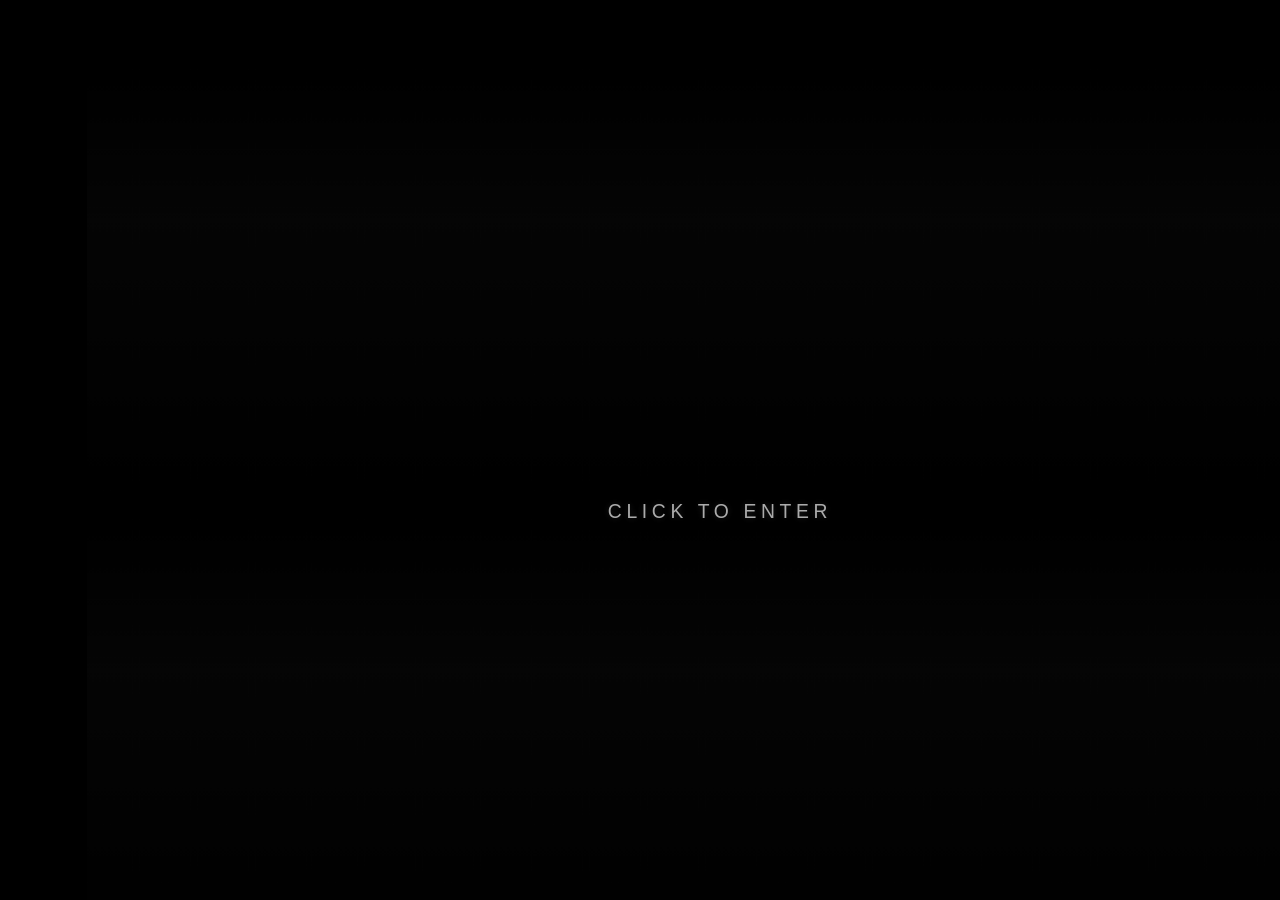
==== index.html @ 71cf5998 "CN" ====
<!DOCTYPE html>
<html lang="en">
<head>
  <meta charset="UTF-8" />
  <meta name="viewport" content="width=device-width, initial-scale=1.0" />
  <title>CITY 04</title>
  <link rel="stylesheet" href="intro.css" />
</head>

<body>
  <!-- 音频 -->
  <audio id="startBgm" src="assets/audio/start.mp3" preload="auto"></audio>
  <audio id="glitchSfx" src="assets/audio/electric-sparks.mp3" preload="auto"></audio>
  <audio id="introBgm" src="assets/audio/introduction-atmosphere.mp3" preload="auto"></audio>
  <audio id="panelSfx" src="assets/audio/electric-words.mp3" preload="auto"></audio>
  <audio id="disorderBgm" src="assets/audio/disorder.mp3" preload="auto"></audio>
  <audio id="wrongSfx" src="assets/audio/wrong.mp3" preload="auto"></audio>
  <audio id="correctSfx" src="assets/audio/correct.mp3" preload="auto"></audio>

  <div class="stage-shell">
    <div class="stage">

      <!-- 开场遮罩：上下分裂 -->
      <div class="curtain-overlay" id="curtainOverlay">
        <div class="curtain-half curtain-top"></div>
        <div class="curtain-half curtain-bottom"></div>

        <div class="curtain-center" id="curtainCenter">
          <div class="curtain-hint">CLICK TO ENTER</div>
       </div>
     </div>

      <!-- 第一页：开场页 -->
      <div class="screen screen-intro intro-waiting" id="screenIntro">
        <img class="bg-img" src="assets/image/intro-bg.png" alt="background" />
        <div class="overlay"></div>

        <div class="title-wrap">
          <div class="title-glitch-wrap">
            <img class="title-img base-title" src="assets/image/title-main.png" alt="CITY 04" />
            <img class="title-img glitch-slice slice-1" src="assets/image/title-main.png" alt="" />
            <img class="title-img glitch-slice slice-2" src="assets/image/title-main.png" alt="" />
            <img class="title-img glitch-slice slice-3" src="assets/image/title-main.png" alt="" />
          </div>

          <img class="reflection-img" src="assets/image/title-reflection.png" alt="CITY 04 reflection" />
        </div>

        <button class="start-btn" id="startBtn" type="button">
          <img class="start-btn-frame" src="assets/image/start-frame.svg" alt="" />
          <span class="start-btn-text">开始游戏</span>
        </button>
      </div>

      <!-- 第二页：Introduction 页 -->
      <div class="screen screen-introduction hidden" id="screenIntroduction">
        <img
          class="intro-page-img"
          id="introPageImg"
          src="assets/image/introduction-page.png"
          alt="Introduction page"
        />

        <img
          class="intro-frame-img"
          id="introFrame"
          src="assets/image/introduction-frame.png"
          alt="Introduction frame"
        />

        <div class="intro-body-text" id="introBodyText"></div>

        <button class="work-btn hidden" id="workBtn" type="button">
          <img class="work-btn-frame" src="assets/image/outcome-frame.svg" alt="" />
          <span class="work-btn-text">进入工作</span>
        </button>

        <div class="intro-dim hidden" id="introDim"></div>

        <!-- 黑色信息面板 -->
        <div class="message-panel hidden" id="messagePanel">
          <!-- 面板本体 -->
          <img
            class="message-panel-img base"
            src="assets/image/message-panel.svg"
            alt="message panel"
          />

          <!-- 标题区故障层 -->
          <img
            class="message-panel-img panel-glitch-zone zone-base"
            src="assets/image/message-panel.svg"
            alt=""
          />
          <img
            class="message-panel-img panel-glitch-zone zone-magenta"
            src="assets/image/message-panel.svg"
            alt=""
          />
          <img
            class="message-panel-img panel-glitch-zone zone-cyan"
            src="assets/image/message-panel.svg"
            alt=""
          />

          <!-- 局部切片 -->
          <img
            class="message-panel-img panel-zone-slice zone-slice-1"
            src="assets/image/message-panel.svg"
            alt=""
          />
          <img
            class="message-panel-img panel-zone-slice zone-slice-2"
            src="assets/image/message-panel.svg"
            alt=""
          />
          <img
            class="message-panel-img panel-zone-slice zone-slice-3"
            src="assets/image/message-panel.svg"
            alt=""
          />

          <div class="panel-glitch"></div>

          <!-- =========================
               第一层 + 第二层：主文字区
               白字 + 同步红绿错位字
               ========================= -->
          <div class="panel-text-stage" id="panelTextStage">
            <div class="typing-stack" id="typingStack">
              <!-- 第二层：同步红绿错位 -->
              <div class="text-layer text-red ghost-layer" id="redLayer"></div>
              <div class="text-layer text-green ghost-layer" id="greenLayer"></div>

              <!-- 第一层：白字主层 -->
              <div class="text-layer text-white main-layer" id="whiteLayer"></div>
            </div>
          </div>

          <!-- =========================
               第二层后续滚动区
               用于“同步红绿层”在白字结束后继续上滚
               仍保留原有 redLayerClone / greenLayerClone id
               ========================= -->
          <div class="ghost-scroll-layer" id="ghostScrollLayer">
            <div class="ghost-scroll-track" id="ghostScrollTrack">
              <div class="scroll-text scroll-red" id="redLayerClone"></div>
              <div class="scroll-text scroll-green" id="greenLayerClone"></div>
            </div>
          </div>

          <!-- =========================
               第三层：底部洪流滚动层
               从底部进入，持续向上，后续可加速
               保留 clone2 的 id 给你后面 JS 继续用
               ========================= -->
          <div class="screen-scroll-layer" id="scrollLayer">
           <div class="screen-scroll-track" id="scrollTrack">
             <div class="flood-copy" id="floodCopy1"></div>
             <div class="flood-copy" id="floodCopy2"></div>

             <div class="flood-text slice-tear-red" id="redTearSlice"></div>
             <div class="flood-text slice-tear-green" id="greenTearSlice"></div>
           </div>
         </div>

        <div class="final-blackout hidden" id="finalBlackout"></div>
      </div>
      <div id="rememberScreen" class="remember-screen">
       <div id="rememberText" class="remember-text">
         你还记得吗？
       </div>
     </div>

     <div id="nameEntryOverlay" class="name-entry-overlay hidden">
       <div class="name-entry-wrap">
         <img
           id="nameFrameImg"
           class="name-frame-img"
           src="assets/image/name-frame.svg"
           alt="name entry frame"
         />

         <div class="name-entry-label">你的名字</div>

         <div id="nameDisplay" class="name-display"></div>

         <input
            id="nameInput"
            class="name-input"
            type="text"
            maxlength="12"
           autocomplete="off"
           spellcheck="false"
         />
       </div>
     </div>

    </div>
  </div>

  <script src="assets/click-sound.js"></script>
  <script src="intro.js"></script>
</body>
</html>
---- intro.css ----
* {
  box-sizing: border-box;
}

@font-face {
  font-family: "Noto Sans SC";
  src: url("assets/fonts/NotoSansSC-VF.ttf") format("truetype");
  font-weight: 100 900;
  font-style: normal;
  font-display: swap;
}

html,
body {
  margin: 0;
  width: 100%;
  height: 100%;
  overflow: hidden;
  background: #000;
  font-family: "Noto Sans SC", "Microsoft YaHei", "PingFang SC", sans-serif;
  font-weight: 400;
}

button,
input,
textarea,
select {
  font-family: inherit;
}

:root {
  --stage-w: 1440;
  --stage-h: 1024;
  --stage-scale: 1;
}

/* 外层只负责把整块舞台居中显示 */
.stage-shell {
  position: fixed;
  inset: 0;
  overflow: hidden;
  display: grid;
  place-items: center;
  background: #000;
}

/* 内部舞台尺寸永远固定 */
.stage {
  position: relative;
  width: 1440px;
  height: 1024px;
  overflow: hidden;
  background: #000;

  transform: scale(var(--stage-scale));
  transform-origin: center center;
}

/* 每一页都是同一舞台里的一个层 */
.screen {
  position: absolute;
  inset: 0;
}

.hidden {
  display: none !important;
}

/* =========================
   开场上下分裂遮罩
   ========================= */



.curtain-overlay {
  position: absolute;
  inset: 0;
  z-index: 9999;
  pointer-events: auto;
  overflow: hidden;
}

.curtain-half {
  position: absolute;
  left: 0;
  width: 100%;
  height: 50%;
  background: linear-gradient(
    to bottom,
    #000000 0%,
    #050505 35%,
    #000000 100%
  );
  transition: transform 1s cubic-bezier(0.77, 0, 0.18, 1),
              opacity 0.8s ease;
  will-change: transform, opacity;
}

.curtain-top {
  top: 0;
}

.curtain-bottom {
  bottom: 0;
}

.curtain-center {
  position: absolute;
  inset: 0;
  display: flex;
  align-items: center;
  justify-content: center;
  pointer-events: none;
}

.curtain-hint {
  font-family: "Noto Sans SC", "Microsoft YaHei", "PingFang SC", sans-serif;
  font-size: 22px;
  letter-spacing: 0.24em;
  color: rgba(255, 255, 255, 0.78);
  text-transform: uppercase;
  opacity: 0.85;
  animation: curtainHintBlink 1.8s ease-in-out infinite;
  text-shadow:
    0 0 8px rgba(255,255,255,0.16),
    0 0 18px rgba(255,255,255,0.08);
}

@keyframes curtainHintBlink {
  0%, 100% {
    opacity: 0.28;
  }
  50% {
    opacity: 0.95;
  }
}

/* 打开状态：上下分裂 */
.curtain-overlay.open .curtain-top {
  transform: translateY(-100%);
}

.curtain-overlay.open .curtain-bottom {
  transform: translateY(100%);
}

.curtain-overlay.open .curtain-center {
  opacity: 0;
  transition: opacity 0.25s ease;
}

/* 打开后整体淡掉并失效 */
.curtain-overlay.finished {
  pointer-events: none;
  opacity: 0;
  transition: opacity 0.45s ease;
}

/* ========== 第一页：首页 ========== */

.screen-intro {
  z-index: 10;
}

.bg-img {
  position: absolute;
  left: 0;
  top: 0;
  width: 1440px;
  height: 1024px;
  object-fit: cover;
  display: block;
  z-index: 0;
}

.overlay {
  position: absolute;
  inset: 0;
  background:
    linear-gradient(
      to bottom,
      rgba(18, 8, 28, 0.06) 0%,
      rgba(0, 0, 0, 0.10) 58%,
      rgba(0, 0, 0, 0.40) 100%
    );
  pointer-events: none;
  z-index: 1;
}

/* 标题容器 */
.title-wrap {
  position: absolute;
  left: 0;
  top: 0;
}

.title-glitch-wrap {
  position: absolute;
  left: 185px;
  top: 268px;
  width: 1070px;
  height: auto;
}

.base-title {
  position: absolute;
  left: 0;
  top: 0;
  width: 1070px;
  height: auto;
  display: block;
  z-index: 3;
  opacity: 0;
  transform: translateY(140px);
}

.glitch-slice {
  position: absolute;
  left: 0;
  top: 0;
  width: 1010px;
  height: auto;
  display: block;
  pointer-events: none;
  z-index: 4;
  opacity: 0;
}

.slice-1 {
  clip-path: inset(18% 0 68% 0);
}

.slice-2 {
  clip-path: inset(42% 0 40% 0);
}

.slice-3 {
  clip-path: inset(70% 0 12% 0);
}

.reflection-img {
  position: absolute;
  left: 195px;
  top: 476px;
  width: 1033px;
  height: auto;
  display: block;
  z-index: 2;
  clip-path: inset(0 0 100% 0);
  opacity: 0.2;
}

/* Start Game 按钮 */
.start-btn {
  position: absolute;
  left: 442px;
  top: 849px;
  width: 556px;
  height: 117.57px;
  padding: 0;
  border: none;
  background: transparent;
  cursor: pointer;
  opacity: 0;
  z-index: 10;
}

/* =========================
   首页动画：只有点击开幕后才启动
   ========================= */

.screen-intro.intro-started .base-title {
  animation: titleRise 2s ease-out forwards;
}

.screen-intro.intro-started .slice-1 {
  animation: sliceFlash1 1.2s steps(2, end) 2s infinite;
}

.screen-intro.intro-started .slice-2 {
  animation: sliceFlash2 1.1s steps(2, end) 2.1s infinite;
}

.screen-intro.intro-started .slice-3 {
  animation: sliceFlash3 1.3s steps(2, end) 2.2s infinite;
}

.screen-intro.intro-started .reflection-img {
  animation: reflectionReveal 1.2s ease-out 1.6s forwards;
}

.screen-intro.intro-started .start-btn {
  animation: buttonShow 0.8s ease-out 2.7s forwards;
}

.start-btn-frame {
  position: absolute;
  left: 0;
  top: 0;
  width: 100%;
  height: 100%;
  display: block;
  pointer-events: none;
}

.start-btn-text {
  position: absolute;
  left: 49%;
  top: 52%;
  transform: translate(-50%, -56%);
  font-family: "Noto Sans SC", "Microsoft YaHei", "PingFang SC", sans-serif;
  font-size: 48px;
  font-weight: 700;
  letter-spacing: 0.08em;
  color: #cf58ff;
  white-space: nowrap;
  pointer-events: none;
  text-shadow: 0 0 6px rgba(207, 88, 255, 0.18);
}

.start-btn:hover .start-btn-frame {
  filter:
    drop-shadow(0 0 8px rgba(121, 41, 255, 0.35))
    drop-shadow(0 0 18px rgba(121, 41, 255, 0.18));
}

.start-btn:hover .start-btn-text {
  text-shadow:
    0 0 10px rgba(207, 88, 255, 0.35),
    0 0 22px rgba(207, 88, 255, 0.15);
}

.start-btn:active {
  transform: translateY(1px);
}

/* ========== 第二页：introduction ========== */

.screen-introduction {
  z-index: 30;
  background: #000;
}

/* 原始 introduction 背景 */
.intro-page-img {
  position: absolute;
  left: 0;
  top: 0;
  width: 1440px;
  height: 1024px;
  object-fit: cover;
  display: block;
  z-index: 1;
}

/* 原本的蓝色框 */
.intro-frame-img {
  position: absolute;
  left: 80px;
  top: 80px;
  width: 1280px;
  height: 668px;
  object-fit: cover;
  display: block;
  z-index: 2;
  transform: translateY(280px);
  opacity: 0;
}

.intro-frame-img.rise-in {
  animation: introFrameRise 1.15s ease-out forwards;
}

/* 原本的正文 */
.intro-body-text {
  position: absolute;
  left: 184px;
  top: 254px;
  width: 1071px;
  height: auto;
  font-family: "Noto Sans SC", "Microsoft YaHei", "PingFang SC", sans-serif;
  font-size: 28px;
  font-weight: 400;
  line-height: 42px;
  color: rgba(255, 255, 255, 1);
  white-space: pre-wrap;
  word-break: break-word;
  z-index: 3;
  opacity: 0;
}

.intro-body-text.blur-out {
  filter: blur(4px);
  opacity: 0.72;
  transition: filter 0.2s linear, opacity 0.2s linear;
}

/* introduction 页里的 Start Working 按钮 */
.work-btn {
  position: absolute;
  left: 480px;
  top: 839px;
  width: 481.59px;
  height: 102px;
  padding: 0;
  border: none;
  background: transparent;
  cursor: pointer;
  z-index: 5;
  opacity: 0;
  transform: translateY(120px);
}

.work-btn-frame {
  position: absolute;
  left: 0;
  top: 0;
  width: 100%;
  height: 100%;
  display: block;
  pointer-events: none;
}

.work-btn-text {
  position: absolute;
  left: 50%;
  top: 50%;
  transform: translate(-50%, -56%);
  font-family: "Noto Sans SC", "Microsoft YaHei", "PingFang SC", sans-serif;
  font-size: 34px;
  font-weight: 700;
  color: #ffffff;
  white-space: nowrap;
  pointer-events: none;
}

.work-btn.rise-in {
  animation: workBtnRise 0.9s ease-out forwards;
}

.work-btn:hover .work-btn-frame {
  filter:
    drop-shadow(0 0 8px rgba(161, 252, 254, 0.35))
    drop-shadow(0 0 18px rgba(161, 252, 254, 0.18));
}

.work-btn:hover .work-btn-text {
  text-shadow:
    0 0 8px rgba(255, 255, 255, 0.18),
    0 0 14px rgba(161, 252, 254, 0.12);
}

/* 黑色半透明遮罩：盖住整个舞台，但在黑色信息面板下方 */
.intro-dim {
  position: absolute;
  left: 0;
  top: 0;
  width: 1440px;
  height: 1024px;

  background: rgba(0, 0, 0, 0.3);

  backdrop-filter: blur(10px) saturate(1.15) contrast(1.05);
  -webkit-backdrop-filter: blur(10px) saturate(1.15) contrast(1.05);

  z-index: 5;
  opacity: 1;
  transition: none;
  pointer-events: none;
}

.intro-dim.show {
  opacity: 1;
}
/* ========== 黑色信息面板效果（最终可见版） ========== */

.message-panel {
  position: absolute;
  left: 0;
  top: 0;
  width: 1440px;
  height: 1024px;
  z-index: 10;
  overflow: hidden;
  opacity: 1;
  pointer-events: none;
}

.message-panel.show {
  opacity: 1;
}

/* 面板图片共用 */
.message-panel-img {
  position: absolute;
  left: 50%;
  top: 0;
  height: 1024px;
  width: auto;
  transform: translateX(-50%);
  display: block;
  pointer-events: none;
  user-select: none;
}

/* 主面板本体 */
/* 主面板本体：稳定显示 */
.message-panel-img.base {
  z-index: 1;
  opacity: 1;
}

/* 故障区域：只取 panel 的上方一小块 */
.panel-glitch-zone {
  z-index: 2;
  opacity: 0;
  pointer-events: none;

  /* 只显示标题区 + 上边框附近 */
  clip-path: inset(100px 0 35% 0);
}

/* 主故障层 */
.zone-base {
  mix-blend-mode: normal;
}

/* 偏色层 */
.zone-magenta {
  mix-blend-mode: screen;
  filter: hue-rotate(-35deg) saturate(1.8) brightness(1.2);
}

.zone-cyan {
  mix-blend-mode: screen;
  filter: hue-rotate(140deg) saturate(1.7) brightness(1.15);
}

/* 局部切片：也是只在上方 */
.panel-zone-slice {
  z-index: 3;
  opacity: 0;
  pointer-events: none;
  mix-blend-mode: screen;
}

/* 三条更细的标题区切片 */
.zone-slice-1 {
  clip-path: inset(0 0 86% 0);
}

.zone-slice-2 {
  clip-path: inset(7% 0 79% 0);
}

.zone-slice-3 {
  clip-path: inset(14% 0 71% 0);
}

.message-panel.show .zone-base {
  animation: panelZoneBaseGlitch 1.1s steps(2, end) infinite;
}

.message-panel.show .zone-magenta {
  animation: panelZoneMagentaGlitch 1.1s steps(2, end) infinite;
}

.message-panel.show .zone-cyan {
  animation: panelZoneCyanGlitch 1.1s steps(2, end) infinite;
}

.message-panel.show .zone-slice-1 {
  animation: panelZoneSlice1 1.8s steps(2, end) infinite;
}

.message-panel.show .zone-slice-2 {
  animation: panelZoneSlice2 2s steps(2, end) infinite;
}

.message-panel.show .zone-slice-3 {
  animation: panelZoneSlice3 1.7s steps(2, end) infinite;
}

.panel-glitch {
  position: absolute;
  inset: 0;
  z-index: 4;
  background:
    repeating-linear-gradient(
      to bottom,
      rgba(255,255,255,0.018) 0px,
      rgba(255,255,255,0.018) 1px,
      transparent 2px,
      transparent 4px
    );
  opacity: 0.04;
  mix-blend-mode: screen;
  animation: panelScan 2.4s linear infinite;
  pointer-events: none;
}

/* ========== 三层文字系统 ========== */

/* 第一层 + 第二层的主显示区域 */
.panel-text-stage {
  position: absolute;
  left: 184px;
  top: 148px;
  width: 1071px;
  height: 360px;
  overflow: hidden;
  z-index: 11;
  pointer-events: none;
}

/* 白字 + 同步红绿字叠放容器 */
.typing-stack {
  position: absolute;
  left: 0;
  top: 0;
  width: 1071px;
  min-height: 360px;
}

/* 文字通用 */
.text-layer,
.scroll-text {
  position: absolute;
  left: 0;
  top: 0;
  width: 1071px;
  white-space: pre-wrap;
  word-break: break-word;
  line-height: 33px;
  font-family: "Noto Sans SC", "Microsoft YaHei", "PingFang SC", sans-serif;
  font-size: 28px;
  letter-spacing: 0em;
  will-change: transform, opacity;
  pointer-events: none;
}

/* 第一层：白字主层 */
.main-layer,
.text-white {
  transform: translate(0, 0);
  color: #ffffff;
  z-index: 3;
  opacity: 1;
  transition: opacity 0.55s ease, filter 0.55s ease;
}

.text-white.fade-out {
  opacity: 0;
  filter: blur(2px);
}

/* 第二层：同步红绿错位层 */
.ghost-layer {
  z-index: 2;
}

.text-red {
  transform: translate(-7px, -10px);
  color: rgba(145, 20, 20, 0.88);
  text-shadow: 0 0 8px rgba(120, 0, 0, 0.24);
  opacity: 0.78;
  filter: blur(1px);
}

.text-green {
  transform: translate(7px, 10px);
  color: rgba(110, 255, 230, 0.34);
  text-shadow: 0 0 8px rgba(90, 255, 220, 0.14);
  opacity: 0.52;
  filter: blur(1.2px);
}

/* 第二层后续滚动区：负责红绿同步层在白字结束后继续往上滚 */
.ghost-scroll-layer {
  position: absolute;
  left: 184px;
  top: 148px;
  width: 1071px;
  height: 360px;
  overflow: hidden;
  z-index: 10;
  pointer-events: none;

  -webkit-mask-image: linear-gradient(
    to bottom,
    transparent 0%,
    rgba(0, 0, 0, 0.15) 8%,
    rgba(0, 0, 0, 0.55) 16%,
    rgba(0, 0, 0, 1) 28%,
    rgba(0, 0, 0, 1) 100%
  );
  mask-image: linear-gradient(
    to bottom,
    transparent 0%,
    rgba(0, 0, 0, 0.15) 8%,
    rgba(0, 0, 0, 0.55) 16%,
    rgba(0, 0, 0, 1) 28%,
    rgba(0, 0, 0, 1) 100%
  );
}

.ghost-scroll-track {
  position: absolute;
  left: 0;
  top: 0;
  width: 1071px;
  height: auto;
  will-change: transform;
  transform: translateY(0);
  opacity: 0;
}

/* 给 JS 用：启动同步红绿上滚 */
.ghost-scroll-layer.active .ghost-scroll-track {
  opacity: 1;
}

/* 第三层：全屏底部洪流区 */
.screen-scroll-layer {
  position: absolute;
  inset: 0;
  overflow: hidden;
  z-index: 9;
  pointer-events: none;
}

.screen-scroll-track {
  position: absolute;
  left: 184px;
  top: 0;
  width: 1071px;
  will-change: transform, filter, opacity;
  transform: translateY(0);
  opacity: 0;
  pointer-events: none;
}

.flood-copy {
  position: absolute;
  left: 0;
  width: 1071px;
  height: auto;
}

.flood-line {
  position: absolute;
  left: 0;
  width: 1071px;
  white-space: nowrap;
  font-family: "CascadiaCodeRegular", monospace;
  font-size: 28px;
  line-height: 1;
  letter-spacing: 0.01em;
}

.flood-line-red {
  color: #7A0000;
  text-shadow: 0 0 10px rgba(122, 0, 0, 0.32);
}

.flood-line-green {
  color: #284A4B;
  text-shadow: 0 0 10px rgba(40, 74, 75, 0.28);
}

#floodCopy1 {
  top: 0;
}

#floodCopy2 {
  top: 0; /* JS里会改成接在第一份下面 */
}

.scroll-text {
  position: absolute;
  left: 0;
  top: 0;
  width: 1071px;
  white-space: pre-wrap;
  word-break: break-word;
  line-height: 33px;
  font-family: "Noto Sans SC", "Microsoft YaHei", "PingFang SC", sans-serif;
  font-size: 28px;
  letter-spacing: 0em;
  will-change: transform, opacity, filter;
  pointer-events: none;
}

#redLayerClone2,
#greenLayerClone2,
#redLayerClone3,
#greenLayerClone3 {
  top: 0;
  left: 0;
}

.scroll-red {
  color: #7A0000;
  text-shadow: 0 0 10px rgba(122, 0, 0, 0.32);
}

.scroll-green {
  color: #284A4B;
  text-shadow: 0 0 10px rgba(40, 74, 75, 0.28);
}

/* 第二层滚动层 */
#redLayerClone,
#greenLayerClone {
  top: 0;
}

/* 第三层：明确做成上下排列 */
#redLayerClone2,
#greenLayerClone2 {
  top: 0;
  left: 0;
}

.flood-text {
  opacity: 0.42;
}

/* 可选：让洪流层整体有一点淡入 */
.screen-scroll-layer.fade-in {
  animation: floodLayerFadeIn 0.55s ease forwards;
}

@keyframes floodLayerFadeIn {
  from {
    opacity: 0;
  }
  to {
    opacity: 1;
  }
}

/* 第二层：同步红绿层向上滚出 */
.ghost-scroll-track.scroll-up-slow {
  animation: ghostScrollUpSlow 4.8s linear forwards;
}

@keyframes ghostScrollUpSlow {
  from {
    transform: translateY(0);
  }
  to {
    transform: translateY(-430px);
  }
}

/* 第三层：底部洪流初始慢速滚动 */
.screen-scroll-track.flood-run {
  animation: floodScrollRun 10s linear forwards;
}

@keyframes floodScrollRun {
  from {
    transform: translateY(820px);
  }
  to {
    transform: translateY(-1200px);
  }
}

/* 第三层：更快版本，后续 JS 可切换这个 class */
.screen-scroll-track.flood-run-fast {
  animation: floodScrollRunFast 6.2s linear forwards;
}

@keyframes floodScrollRunFast {
  from {
    transform: translateY(820px);
  }
  to {
    transform: translateY(-1400px);
  }
}


/* 最终黑屏层 */
.final-blackout {
  position: absolute;
  inset: 0;
  background: #000;
  z-index: 999;
  opacity: 0;
  pointer-events: none;
}

.final-blackout.show {
  display: block;
  animation: fullBlackout 0.9s steps(2, end) forwards;
}

/* ========== 动画 ========== */

@keyframes titleRise {
  0% {
    opacity: 0;
    transform: translateY(140px);
  }
  100% {
    opacity: 1;
    transform: translateY(0);
  }
}

@keyframes reflectionReveal {
  0% {
    clip-path: inset(0 0 100% 0);
    opacity: 0.2;
  }
  100% {
    clip-path: inset(0 0 0 0);
    opacity: 0.7;
  }
}

@keyframes buttonShow {
  0% {
    opacity: 0;
    transform: translateY(20px);
  }
  100% {
    opacity: 1;
    transform: translateY(0);
  }
}

@keyframes introFrameRise {
  0% {
    transform: translateY(280px);
    opacity: 0;
  }
  60% {
    opacity: 1;
  }
  100% {
    transform: translateY(0);
    opacity: 1;
  }
}

@keyframes workBtnRise {
  0% {
    opacity: 0;
    transform: translateY(120px);
  }
  60% {
    opacity: 1;
  }
  100% {
    opacity: 1;
    transform: translateY(0);
  }
}

/* 首页标题故障切片 */
@keyframes sliceFlash1 {
  0%, 70%, 100% {
    opacity: 0;
    transform: translateX(0);
  }
  72% {
    opacity: 0.85;
    transform: translateX(-8px);
  }
  75% {
    opacity: 0.5;
    transform: translateX(6px);
  }
  78% {
    opacity: 0.72;
    transform: translateX(-4px);
  }
  80% {
    opacity: 0;
    transform: translateX(0);
  }
}

@keyframes sliceFlash2 {
  0%, 65%, 100% {
    opacity: 0;
    transform: translateX(0);
  }
  67% {
    opacity: 0.9;
    transform: translateX(10px);
  }
  70% {
    opacity: 0.45;
    transform: translateX(-7px);
  }
  73% {
    opacity: 0.72;
    transform: translateX(4px);
  }
  75% {
    opacity: 0;
    transform: translateX(0);
  }
}

@keyframes sliceFlash3 {
  0%, 60%, 100% {
    opacity: 0;
    transform: translateX(0);
  }
  62% {
    opacity: 0.75;
    transform: translateX(-6px);
  }
  66% {
    opacity: 0.45;
    transform: translateX(8px);
  }
  70% {
    opacity: 0.62;
    transform: translateX(-3px);
  }
  72% {
    opacity: 0;
    transform: translateX(0);
  }
}

/* 面板扫描噪点：保留但不要太强 */
@keyframes panelScan {
  0%, 100% {
    opacity: 0.06;
  }
  50% {
    opacity: 0.12;
  }
}

/* 最终黑屏 */
@keyframes fullBlackout {
  0% {
    opacity: 0;
    transform: translateX(0);
  }
  12% {
    opacity: 0.18;
    transform: translateX(-12px);
  }
  28% {
    opacity: 0.42;
    transform: translateX(10px);
  }
  46% {
    opacity: 0.62;
    transform: translateX(-8px);
  }
  70% {
    opacity: 0.84;
    transform: translateX(4px);
  }
  100% {
    opacity: 1;
    transform: translateX(0);
  }
}

@keyframes panelZoneBaseGlitch {
  0%, 88%, 100% {
    opacity: 0;
    transform: translateX(-50%) translateX(0);
    filter: brightness(1);
  }
  89% {
    opacity: 1;
    transform: translateX(-50%) translateX(-10px);
    filter: brightness(1.35) contrast(1.15);
  }
  91% {
    opacity: 1;
    transform: translateX(-50%) translateX(7px);
    filter: brightness(0.9) contrast(1.1);
  }
  93% {
    opacity: 0.9;
    transform: translateX(-50%) translateX(-4px);
    filter: brightness(1.15) contrast(1.08);
  }
}

@keyframes panelZoneMagentaGlitch {
  0%, 88%, 100% {
    opacity: 0;
    transform: translateX(-50%) translateX(0);
  }
  89% {
    opacity: 0.7;
    transform: translateX(-50%) translateX(12px);
  }
  91% {
    opacity: 0.45;
    transform: translateX(-50%) translateX(-6px);
  }
  93% {
    opacity: 0.22;
    transform: translateX(-50%) translateX(4px);
  }
}

@keyframes panelZoneCyanGlitch {
  0%, 88%, 100% {
    opacity: 0;
    transform: translateX(-50%) translateX(0);
  }
  89% {
    opacity: 0.72;
    transform: translateX(-50%) translateX(-12px);
  }
  91% {
    opacity: 0.42;
    transform: translateX(-50%) translateX(6px);
  }
  93% {
    opacity: 0.2;
    transform: translateX(-50%) translateX(-4px);
  }
}

@keyframes panelZoneSlice1 {
  0%, 90%, 100% {
    opacity: 0;
    transform: translateX(-50%) translateX(0);
  }
  91% {
    opacity: 0.8;
    transform: translateX(-50%) translateX(-26px);
  }
  94% {
    opacity: 0.3;
    transform: translateX(-50%) translateX(14px);
  }
}

@keyframes panelZoneSlice2 {
  0%, 91%, 100% {
    opacity: 0;
    transform: translateX(-50%) translateX(0);
  }
  92% {
    opacity: 0.78;
    transform: translateX(-50%) translateX(30px);
  }
  95% {
    opacity: 0.28;
    transform: translateX(-50%) translateX(-16px);
  }
}

@keyframes panelZoneSlice3 {
  0%, 89%, 100% {
    opacity: 0;
    transform: translateX(-50%) translateX(0);
  }
  90% {
    opacity: 0.74;
    transform: translateX(-50%) translateX(-22px);
  }
  93% {
    opacity: 0.25;
    transform: translateX(-50%) translateX(12px);
  }
}

/* ===== 第三层后期失控效果 ===== */

.screen-scroll-layer.overload {
  animation: floodOverloadFlicker 0.14s steps(2, end) infinite;
}

@keyframes floodOverloadFlicker {
  0%, 100% {
    opacity: 1;
  }
  50% {
    opacity: 0.92;
  }
}

/* 轻微整体抖动 */
.screen-scroll-track.micro-shake {
  animation: floodMicroShake 0.07s steps(2, end) infinite;
}

@keyframes floodMicroShake {
  0%   { margin-left: 0px; margin-top: 0px; }
  20%  { margin-left: -4px; margin-top: 2px; }
  40%  { margin-left: 5px; margin-top: -3px; }
  60%  { margin-left: -3px; margin-top: 4px; }
  80%  { margin-left: 4px; margin-top: -2px; }
  100% { margin-left: 0px; margin-top: 0px; }
}

/* 红段 / 青段各自的后期不稳定 */
.flood-text.line-skew-red {
  animation: lineSkewRed 0.16s steps(2, end) infinite;
}

.flood-text.line-skew-green {
  animation: lineSkewGreen 0.18s steps(2, end) infinite;
}

@keyframes lineSkewRed {
  0%, 100% {
    clip-path: inset(0 0 0 0);
  }
  30% {
    clip-path: inset(0 0 2% 0);
  }
  60% {
    clip-path: inset(1% 0 0 0);
  }
}

@keyframes lineSkewGreen {
  0%, 100% {
    clip-path: inset(0 0 0 0);
  }
  40% {
    clip-path: inset(2% 0 0 0);
  }
  70% {
    clip-path: inset(0 0 2% 0);
  }
}

/* 局部撕裂闪帧 */
.flood-text.slice-tear-red,
.flood-text.slice-tear-green {
  position: absolute;
  left: 0;
  width: 1071px;
  white-space: pre-wrap;
  word-break: break-word;
  line-height: 33px;
   font-family: "Noto Sans SC", "Microsoft YaHei", "PingFang SC", sans-serif;
  font-size: 28px;
  letter-spacing: 0em;
  pointer-events: none;
  opacity: 0;
  z-index: 12;
}

.flood-text.slice-tear-red {
  color: #7A0000;
  text-shadow: 0 0 12px rgba(122, 0, 0, 0.34);
  filter: blur(0.15px);
  mix-blend-mode: screen;
}

.flood-text.slice-tear-green {
  color: #284A4B;
  text-shadow: 0 0 12px rgba(40, 74, 75, 0.3);
  filter: blur(0.15px);
  mix-blend-mode: screen;
}

.remember-screen {
  position: absolute;
  inset: 0;
  background: #000;

  display: flex;
  justify-content: center;
  align-items: center;

  z-index: 1000;
  opacity: 0;
  pointer-events: none;
}

.remember-screen.active {
  opacity: 1;
  pointer-events: auto;
}

.remember-text {
 font-family: "Noto Sans SC", "Microsoft YaHei", "PingFang SC", sans-serif;
  font-weight: 700;
  font-size: 96px;
  color: #ffffff;
  letter-spacing: 0.04em;
  text-align: center;
  white-space: nowrap;

  opacity: 0;
  transform: scale(2.6);
  filter: blur(6px);
}

.remember-text.play {
  animation: rememberZoom 2.8s ease-out forwards;
}

.remember-text.fade-out {
  animation: rememberTextFadeOut 0.8s ease forwards;
}

.remember-screen.fade-out {
  animation: rememberScreenFadeOut 0.8s ease forwards;
}

@keyframes rememberTextFadeOut {
  0% {
    opacity: 1;
    transform: scale(1);
    filter: blur(0);
  }
  100% {
    opacity: 0;
    transform: scale(0.96);
    filter: blur(4px);
  }
}

@keyframes rememberScreenFadeOut {
  0% { opacity: 1; }
  100% { opacity: 0; }
}

@keyframes rememberZoom {
  0% {
    opacity: 0;
    transform: scale(2.6);
    filter: blur(6px);
  }
  20% {
    opacity: 1;
  }
  40% {
    opacity: 1;
    transform: scale(0.95);
    filter: blur(2px);
  }
  60% {
    opacity: 1;
    transform: scale(1.02);
    filter: blur(1px);
  }
  100% {
    opacity: 1;
    transform: scale(1);
    filter: blur(0);
  }
}

.remember-text.glitch-in {
  animation:
    rememberZoom 2.8s ease-out forwards,
    whoGlitch 0.18s steps(2, end) 10;
}

@keyframes whoGlitch {
  0% {
    transform: scale(1) translate(0, 0);
    text-shadow: 0 0 0 rgba(255,255,255,0);
  }

  20% {
    transform: scale(1.01) translate(-2px, 0);
    text-shadow:
      2px 0 rgba(255, 0, 90, 0.45),
      -2px 0 rgba(0, 255, 255, 0.35);
  }

  40% {
    transform: scale(0.995) translate(2px, -1px);
    text-shadow:
      -3px 0 rgba(255, 0, 90, 0.38),
      3px 0 rgba(0, 255, 255, 0.3);
  }

  60% {
    transform: scale(1.005) translate(-1px, 1px);
    text-shadow:
      2px 0 rgba(255, 0, 90, 0.3),
      -2px 0 rgba(0, 255, 255, 0.25);
  }

  80% {
    transform: scale(1) translate(1px, 0);
    text-shadow:
      -1px 0 rgba(255, 0, 90, 0.2),
      1px 0 rgba(0, 255, 255, 0.18);
  }

  100% {
    transform: scale(1) translate(0, 0);
    text-shadow: 0 0 0 rgba(255,255,255,0);
  }
}

.name-entry-overlay {
  position: absolute;
  inset: 0;
  z-index: 1200;
  background: rgba(0, 0, 0, 0.72);
  backdrop-filter: blur(10px) saturate(1.05);
  -webkit-backdrop-filter: blur(10px) saturate(1.05);

  display: flex;
  justify-content: center;
  align-items: center;

  opacity: 0;
  pointer-events: none;
}

.name-entry-overlay.show {
  opacity: 1;
  pointer-events: auto;
}

.name-entry-wrap {
  position: relative;
  width: 760px;
  height: 260px;
  display: flex;
  justify-content: center;
  align-items: center;
}

.name-frame-img {
  position: absolute;
  left: 50%;
  top: 50%;
  width: 700px;
  height: auto;
  transform: translate(-50%, -50%);
  pointer-events: none;
  user-select: none;
}

.name-entry-label {
  position: absolute;
  left: 51px;
  top: 28px;
  font-family: "Noto Sans SC", "Microsoft YaHei", "PingFang SC", sans-serif;
  font-weight: 600;
  font-size: 36px;
  color: #A1FCFE;
  letter-spacing: 0em;
  text-transform: uppercase;
  pointer-events: none;
}

.name-display {
  position: absolute;
  left: 50%;
  top: 50%;
  transform: translate(-50%, -42%);
  width: 445px;
  min-height: 96px;

  font-family: "Noto Sans SC", "Microsoft YaHei", "PingFang SC", sans-serif;
  font-weight: 700;
  font-size: 96px;
  line-height: 1;
  color: #A1FCFE;
  text-align: center;
  text-transform: uppercase;
  white-space: nowrap;
  overflow: hidden;
  pointer-events: none;
}

/* 隐形真实输入框：只负责接收键盘 */
.name-input {
  position: absolute;
  left: 50%;
  top: 50%;
  transform: translate(-50%, -42%);
  width: 420px;
  height: 80px;

  opacity: 0.01;           /* 不要完全 0，某些浏览器更稳 */
  z-index: 5;              /* 保证在显示文字层上面 */
  background: transparent;
  border: none;
  outline: none;

  color: transparent;
  caret-color: transparent;
}

/* 自定义光标 */
.name-display.caret::after {
  content: "";
  display: inline-block;
  width: 4px;
  height: 0.9em;
  margin-left: 10px;
  vertical-align: -0.08em;
  background: #c8fbff;
  box-shadow:
    0 0 8px rgba(200, 251, 255, 0.5),
    0 0 16px rgba(120, 240, 255, 0.22);
  animation: inputCaretBlink 0.9s steps(1, end) infinite;
}

@keyframes inputCaretBlink {
  0%, 49% {
    opacity: 1;
  }
  50%, 100% {
    opacity: 0;
  }
}

.name-display.error {
  color: #FF0000;

  text-shadow:
    0 0 8px rgba(255, 0, 0, 0.6),
    0 0 16px rgba(255, 0, 0, 0.35);

  animation: nameErrorFlash 0.5s steps(2, end) 3;
}

@keyframes nameErrorFlash {
  0%, 100% {
    opacity: 1;
  }
  50% {
    opacity: 0.2;
  }
}

/* 整体抖动 */
.name-entry-wrap.shake {
  animation: nameShake 0.35s ease;
}

@keyframes nameShake {
  0%   { transform: translate(0, 0); }
  20%  { transform: translate(-6px, 2px); }
  40%  { transform: translate(6px, -2px); }
  60%  { transform: translate(-4px, 2px); }
  80%  { transform: translate(4px, -1px); }
  100% { transform: translate(0, 0); }
}
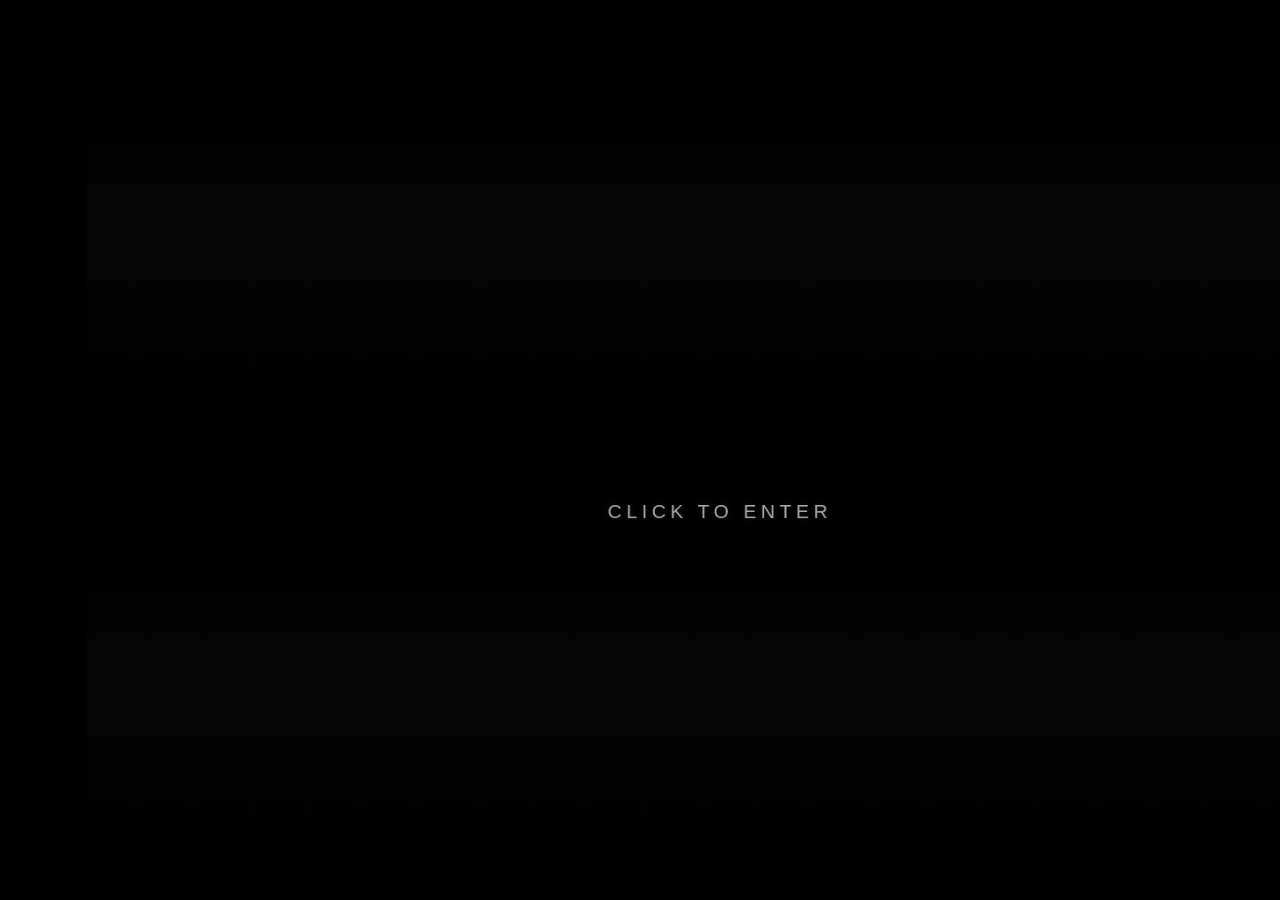
==== commit fbf5eb03: "size updates" ====
--- a/index.html
+++ b/index.html
@@ -2,23 +2,68 @@
 <html lang="en">
 <head>
   <meta charset="UTF-8" />
-  <meta name="viewport" content="width=device-width, initial-scale=1.0" />
+  <meta
+    name="viewport"
+    content="width=device-width, initial-scale=1.0, viewport-fit=cover"
+  />
   <title>CITY 04</title>
   <link rel="stylesheet" href="intro.css" />
 </head>
 
 <body>
   <!-- 音频 -->
-  <audio id="startBgm" src="assets/audio/start.mp3" preload="auto"></audio>
-  <audio id="glitchSfx" src="assets/audio/electric-sparks.mp3" preload="auto"></audio>
-  <audio id="introBgm" src="assets/audio/introduction-atmosphere.mp3" preload="auto"></audio>
-  <audio id="panelSfx" src="assets/audio/electric-words.mp3" preload="auto"></audio>
-  <audio id="disorderBgm" src="assets/audio/disorder.mp3" preload="auto"></audio>
-  <audio id="wrongSfx" src="assets/audio/wrong.mp3" preload="auto"></audio>
-  <audio id="correctSfx" src="assets/audio/correct.mp3" preload="auto"></audio>
-
-  <div class="stage-shell">
-    <div class="stage">
+  <audio
+    id="startBgm"
+    src="assets/audio/start.mp3"
+    preload="auto"
+    playsinline
+    webkit-playsinline="true"
+  ></audio>
+  <audio
+    id="glitchSfx"
+    src="assets/audio/electric-sparks.mp3"
+    preload="auto"
+    playsinline
+    webkit-playsinline="true"
+  ></audio>
+  <audio
+    id="introBgm"
+    src="assets/audio/introduction-atmosphere.mp3"
+    preload="auto"
+    playsinline
+    webkit-playsinline="true"
+  ></audio>
+  <audio
+    id="panelSfx"
+    src="assets/audio/electric-words.mp3"
+    preload="auto"
+    playsinline
+    webkit-playsinline="true"
+  ></audio>
+  <audio
+    id="disorderBgm"
+    src="assets/audio/disorder.mp3"
+    preload="auto"
+    playsinline
+    webkit-playsinline="true"
+  ></audio>
+  <audio
+    id="wrongSfx"
+    src="assets/audio/wrong.mp3"
+    preload="auto"
+    playsinline
+    webkit-playsinline="true"
+  ></audio>
+  <audio
+    id="correctSfx"
+    src="assets/audio/correct.mp3"
+    preload="auto"
+    playsinline
+    webkit-playsinline="true"
+  ></audio>
+
+  <div class="stage-shell" id="viewport">
+    <div class="stage" id="stage">
 
       <!-- 开场遮罩：上下分裂 -->
       <div class="curtain-overlay" id="curtainOverlay">
@@ -27,8 +72,8 @@
 
         <div class="curtain-center" id="curtainCenter">
           <div class="curtain-hint">CLICK TO ENTER</div>
-       </div>
-     </div>
+        </div>
+      </div>
 
       <!-- 第一页：开场页 -->
       <div class="screen screen-intro intro-waiting" id="screenIntro">
@@ -155,46 +200,48 @@
                保留 clone2 的 id 给你后面 JS 继续用
                ========================= -->
           <div class="screen-scroll-layer" id="scrollLayer">
-           <div class="screen-scroll-track" id="scrollTrack">
-             <div class="flood-copy" id="floodCopy1"></div>
-             <div class="flood-copy" id="floodCopy2"></div>
-
-             <div class="flood-text slice-tear-red" id="redTearSlice"></div>
-             <div class="flood-text slice-tear-green" id="greenTearSlice"></div>
-           </div>
-         </div>
+            <div class="screen-scroll-track" id="scrollTrack">
+              <div class="flood-copy" id="floodCopy1"></div>
+              <div class="flood-copy" id="floodCopy2"></div>
+
+              <div class="flood-text slice-tear-red" id="redTearSlice"></div>
+              <div class="flood-text slice-tear-green" id="greenTearSlice"></div>
+            </div>
+          </div>
+        </div>
 
         <div class="final-blackout hidden" id="finalBlackout"></div>
       </div>
+
       <div id="rememberScreen" class="remember-screen">
-       <div id="rememberText" class="remember-text">
-         你还记得吗？
-       </div>
-     </div>
-
-     <div id="nameEntryOverlay" class="name-entry-overlay hidden">
-       <div class="name-entry-wrap">
-         <img
-           id="nameFrameImg"
-           class="name-frame-img"
-           src="assets/image/name-frame.svg"
-           alt="name entry frame"
-         />
-
-         <div class="name-entry-label">你的名字</div>
-
-         <div id="nameDisplay" class="name-display"></div>
-
-         <input
+        <div id="rememberText" class="remember-text">
+          你还记得吗？
+        </div>
+      </div>
+
+      <div id="nameEntryOverlay" class="name-entry-overlay hidden">
+        <div class="name-entry-wrap">
+          <img
+            id="nameFrameImg"
+            class="name-frame-img"
+            src="assets/image/name-frame.svg"
+            alt="name entry frame"
+          />
+
+          <div class="name-entry-label">你的名字</div>
+
+          <div id="nameDisplay" class="name-display"></div>
+
+          <input
             id="nameInput"
             class="name-input"
             type="text"
             maxlength="12"
-           autocomplete="off"
-           spellcheck="false"
-         />
-       </div>
-     </div>
+            autocomplete="off"
+            spellcheck="false"
+          />
+        </div>
+      </div>
 
     </div>
   </div>
--- a/intro.css
+++ b/intro.css
@@ -35,17 +35,22 @@
 }
 
 /* 外层只负责把整块舞台居中显示 */
-.stage-shell {
+.stage-shell,
+#viewport {
   position: fixed;
   inset: 0;
+  width: 100vw;
+  height: 100dvh;
   overflow: hidden;
   display: grid;
   place-items: center;
   background: #000;
+  touch-action: manipulation;
 }
 
 /* 内部舞台尺寸永远固定 */
-.stage {
+.stage,
+#stage {
   position: relative;
   width: 1440px;
   height: 1024px;
@@ -54,6 +59,7 @@
 
   transform: scale(var(--stage-scale));
   transform-origin: center center;
+  will-change: transform;
 }
 
 /* 每一页都是同一舞台里的一个层 */
@@ -69,8 +75,6 @@
 /* =========================
    开场上下分裂遮罩
    ========================= */
-
-
 
 .curtain-overlay {
   position: absolute;
@@ -882,7 +886,6 @@
   }
 }
 
-
 /* 最终黑屏层 */
 .final-blackout {
   position: absolute;
@@ -1246,7 +1249,7 @@
   white-space: pre-wrap;
   word-break: break-word;
   line-height: 33px;
-   font-family: "Noto Sans SC", "Microsoft YaHei", "PingFang SC", sans-serif;
+  font-family: "Noto Sans SC", "Microsoft YaHei", "PingFang SC", sans-serif;
   font-size: 28px;
   letter-spacing: 0em;
   pointer-events: none;
@@ -1288,7 +1291,7 @@
 }
 
 .remember-text {
- font-family: "Noto Sans SC", "Microsoft YaHei", "PingFang SC", sans-serif;
+  font-family: "Noto Sans SC", "Microsoft YaHei", "PingFang SC", sans-serif;
   font-weight: 700;
   font-size: 96px;
   color: #ffffff;
@@ -1486,8 +1489,8 @@
   width: 420px;
   height: 80px;
 
-  opacity: 0.01;           /* 不要完全 0，某些浏览器更稳 */
-  z-index: 5;              /* 保证在显示文字层上面 */
+  opacity: 0.01;
+  z-index: 5;
   background: transparent;
   border: none;
   outline: none;
